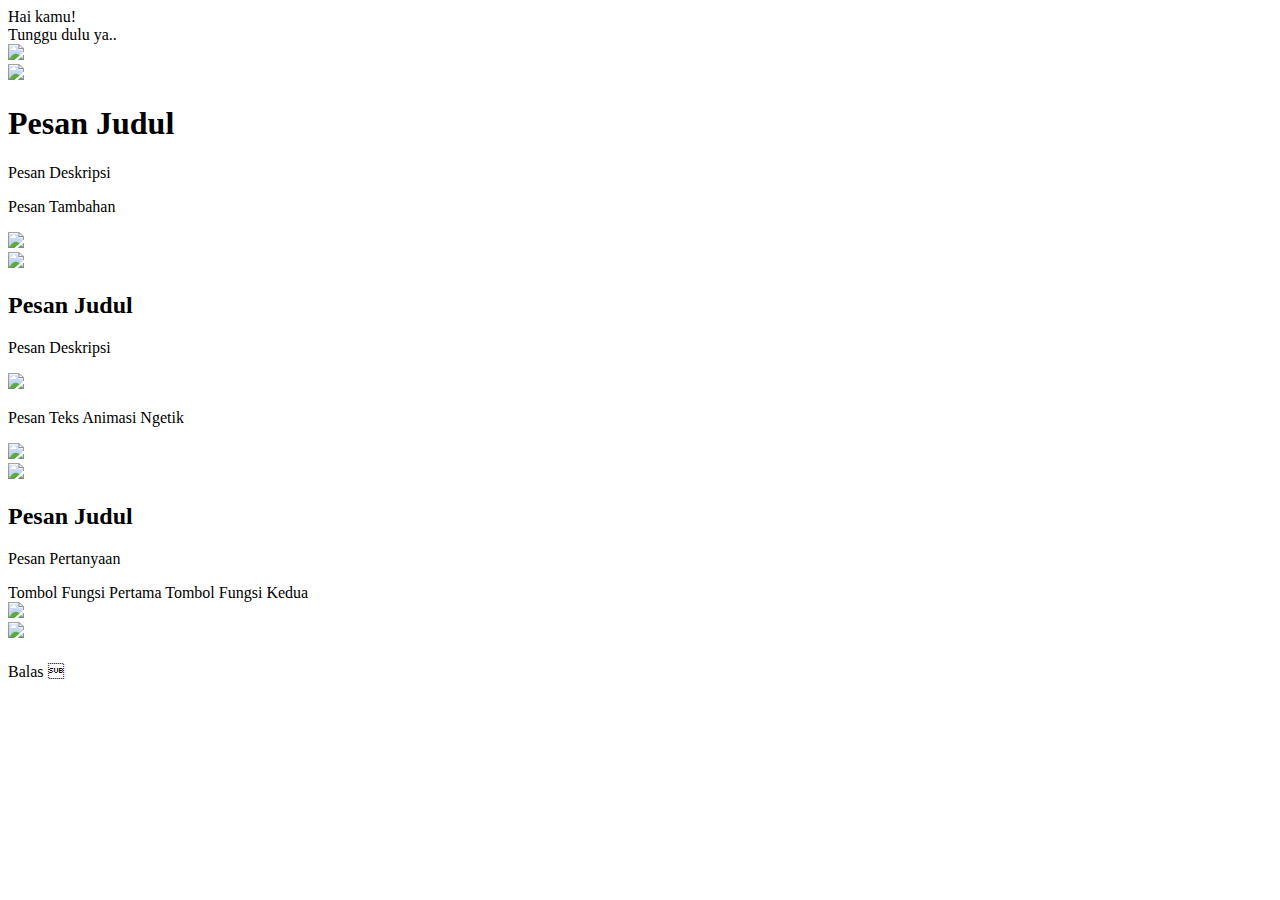
==== index.html @ debbd5a7 "Rename file menjadi index.html" ====
<!DOCTYPE html>
<html>
<meta charset='UTF-8'/><meta content='width=device-width, initial-scale=1, user-scalable=1, minimum-scale=1, maximum-scale=5' name='viewport'/><meta content='IE=edge' http-equiv='X-UA-Compatible'/>

  <link rel="icon" type="image/svg+xml" href="https://feeldreams.github.io/main-icon.png"> 
  <link rel="apple-touch-icon" href="https://feeldreams.github.io/main-icon.png">
  
  <link rel="preconnect" href="https://fonts.googleapis.com">
  <link rel="preconnect" href="https://fonts.gstatic.com" crossorigin>
  <link href="https://fonts.googleapis.com/css2?family=Quicksand:wght@400;700&display=swap" rel="stylesheet">
  <link href="https://fonts.googleapis.com/css2?family=Caveat&display=swap" rel="stylesheet">
  <link href="https://fonts.googleapis.com/css2?family=Nunito+Sans:wght@400;700&display=swap" rel="stylesheet">
  
  <script src="https://cdn.jsdelivr.net/npm/sweetalert2@11.0.19/dist/sweetalert2.all.min.js"></script>
  <script src="https://kit.fontawesome.com/4f3ce16e3e.js" crossorigin="anonymous"></script>
  <script src="https://unpkg.com/typeit@8.7.0/dist/index.umd.js"></script><link href="https://feeldreams.github.io/maukahkamu/style.css" rel="stylesheet" type="text/css" />
  <script src="https://unpkg.com/scrollreveal"></script>
  
<head>
<title>Script HTML buat Kamu</title>
</head>
<body>
	
   <div class="overlay">
     <!-- Teks Loading --><div class="loading-message">Hai kamu!<br>Tunggu dulu ya..</div>
   </div>
   
   <!-- Ganti Audio di Sini, edit url di dalam src -->
   <audio src="https://feeldreams.github.io/maukahkamu/seandainya.mp3" id="linkmp3" class="sembunyi"></audio>
   
   <!-- Pesan Pertama -->
   <section class="first">
       <!-- Background --><div class="wp"><img id="imgsatu" src="https://feeldreams.github.io/maukahkamu/wpsatu.jpg"/></div>
       <!-- Stiker --><img id="first_stiker" class="stiker fade-in" src="https://feeldreams.github.io/bunga.gif"/>
       
       <h1 class="title">Pesan Judul</h1>
       <p class="flip">Pesan Deskripsi</p>
       <p class="slide-up">Pesan Tambahan</p>
  </section>
  
  <!-- Pesan Kedua -->
  <section>
      <!-- Background --><div class="wp"><img id="imgdua" src="https://feeldreams.github.io/maukahkamu/wpdua.jpg"/></div>
      <!-- Stiker --><img class="stiker fade-in" src="https://feeldreams.github.io/pusn.gif"/>
      
      <h2 class="title">Pesan Judul</h2>
      <p class="slide-right">Pesan Deskripsi</p>
  </section>
  
  <!-- Pesan Ketiga dengan Animasi Ngetik -->
  <section>
  	<!-- Background --><div class="wp"><img id="imgtiga" src="https://feeldreams.github.io/maukahkamu/wptiga.jpg"/></div>
      <p id="teksnimasi">Pesan Teks Animasi Ngetik</p>
  </section>
  
  <!-- Pesan Keempat dengan Pertanyaan -->
  <section>
  	<!-- Background --><div class="wp"><img id="imgempat" src="https://feeldreams.github.io/maukahkamu/wpempat.jpg"/></div>
      <!-- Stiker --><img class="stiker fade-in" src="https://feeldreams.github.io/bunga.gif"/>
      
      <h2 class="title">Pesan Judul</h2>
      <p class="bold slide-right">Pesan Pertanyaan</p>
      
      <div id="Tombol">
       <a id="By" onClick="fungsipertama()">Tombol Fungsi Pertama</a>
       <a id="Bn" onClick="fungsikedua()">Tombol Fungsi Kedua</a>
     </div>
  </section>
  
  <!-- Pesan Akhir, edit di paling bawah di dalam Script -->
  <section id="iniakhir">
  	<!-- Background --><div class="wp" id="wpakhir"><img src="https://feeldreams.github.io/maukahkamu/wplima.jpg"/></div>
      <!-- Stiker --><img id="stikerakhir" class="stiker fade-in" src="https://feeldreams.github.io/g5.gif"/>
      
      <img id="stikerakhir2" style="display:none" src="https://feeldreams.github.io/emawh.gif"/>
      <h1 id="judulakhir"></h1>
      <p id="kalimatakhir"></p>
      <p id="palingakhir"></p>
      <div id="TombolWA">
        <a onClick="menuju()">Balas </a>
      </div>
  </section>
  
  <div id="initom" class="menu">
  <a class='tombol' onclick="tes()">
    <svg xmlns="http://www.w3.org/2000/svg" width="16" height="16" fill="currentColor" class="bi bi-arrow-down" viewBox="0 0 16 16"> <path fill-rule="evenodd" d="M8 1a.5.5 0 0 1 .5.5v11.793l3.146-3.147a.5.5 0 0 1 .708.708l-4 4a.5.5 0 0 1-.708 0l-4-4a.5.5 0 0 1 .708-.708L7.5 13.293V1.5A.5.5 0 0 1 8 1z"/> </svg>
  </a>
  </div>

<script>
// Teks ketika klik tombol Mau
function fungsipertama(){
       fungsi=0;tes();
       teksjudulakhir = "";
       tekskalimatakhir = "";
}

// Teks ketika klik tombol Gamau
function fungsikedua(){
       fungsi=0;tes();
       teksjudulakhir = "";
       tekskalimatakhir = "";
}

// Teks Akhir
teksjudulakhir2 = "";
tekspalingakhir = "";
  
// Teks yang akan dikirim ke WhatsApp
pesanwhatsapp = "";

const body = document.querySelector("body"); initom.style="opacity:0;bottom:0;transition:none"; audio = new Audio('' + linkmp3.src); function berjatuhan() {const heart = document.createElement("div"); heart.className = "fas fa-heart"; heart.style.left = (Math.random() * 90)+"vw"; heart.style.animationDuration = (Math.random()*3)+2+"s"; body.appendChild(heart);} setInterval(function name(params) {var heartArr = document.querySelectorAll(".fa-heart"); if (heartArr.length > 100) {heartArr[0].remove()}},100);
</script>
<script src="https://feeldreams.github.io/maukahkamu/main.js"></script>
</body>
</html>
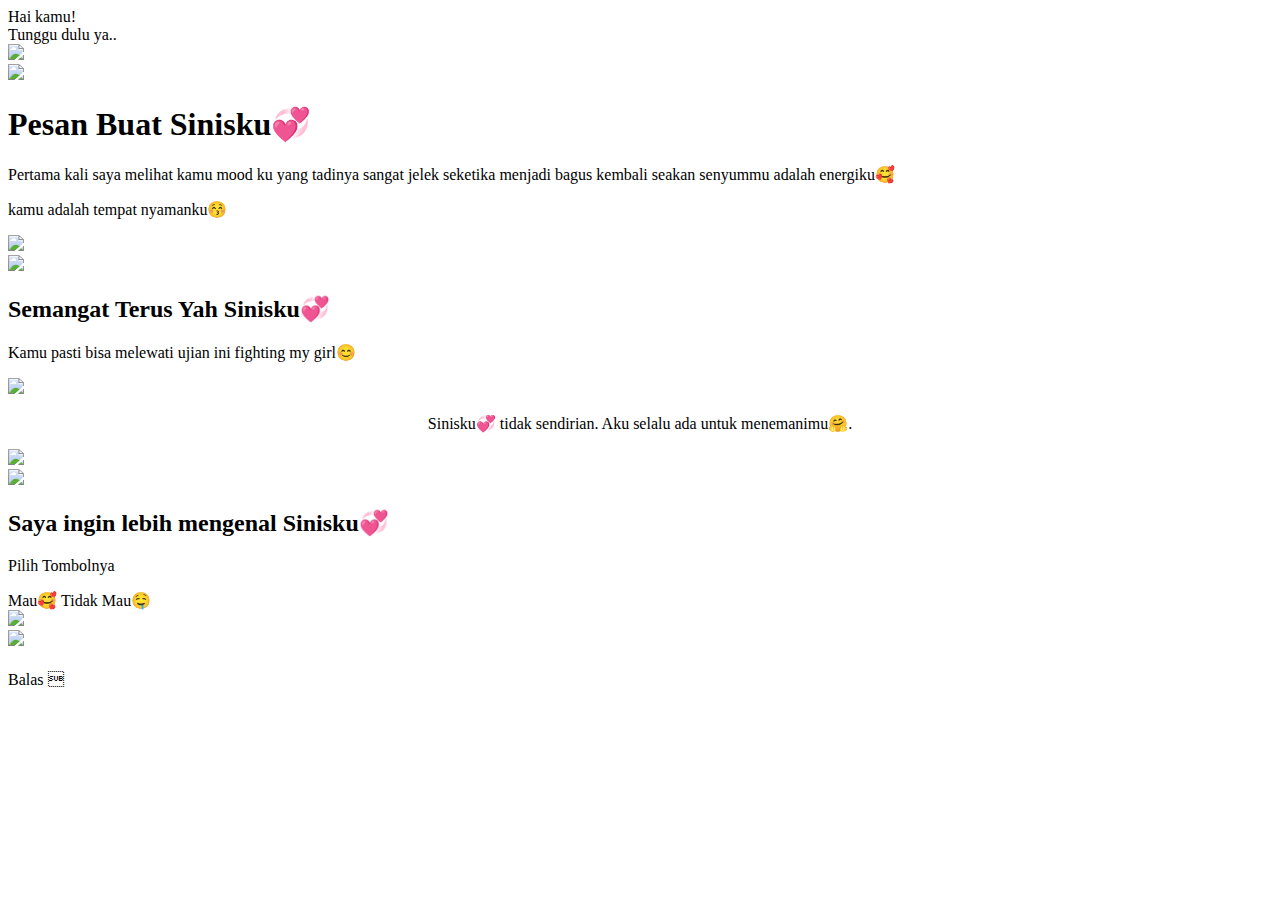
==== commit cb0b2fb7: "Ganti beberapa kata" ====
--- a/index.html
+++ b/index.html
@@ -1,116 +1,134 @@
 <!DOCTYPE html>
 <html>
-<meta charset='UTF-8'/><meta content='width=device-width, initial-scale=1, user-scalable=1, minimum-scale=1, maximum-scale=5' name='viewport'/><meta content='IE=edge' http-equiv='X-UA-Compatible'/>
+<meta charset='UTF-8' />
+<meta content='width=device-width, initial-scale=1, user-scalable=1, minimum-scale=1, maximum-scale=5'
+  name='viewport' />
+<meta content='IE=edge' http-equiv='X-UA-Compatible' />
 
-  <link rel="icon" type="image/svg+xml" href="https://feeldreams.github.io/main-icon.png"> 
-  <link rel="apple-touch-icon" href="https://feeldreams.github.io/main-icon.png">
-  
-  <link rel="preconnect" href="https://fonts.googleapis.com">
-  <link rel="preconnect" href="https://fonts.gstatic.com" crossorigin>
-  <link href="https://fonts.googleapis.com/css2?family=Quicksand:wght@400;700&display=swap" rel="stylesheet">
-  <link href="https://fonts.googleapis.com/css2?family=Caveat&display=swap" rel="stylesheet">
-  <link href="https://fonts.googleapis.com/css2?family=Nunito+Sans:wght@400;700&display=swap" rel="stylesheet">
-  
-  <script src="https://cdn.jsdelivr.net/npm/sweetalert2@11.0.19/dist/sweetalert2.all.min.js"></script>
-  <script src="https://kit.fontawesome.com/4f3ce16e3e.js" crossorigin="anonymous"></script>
-  <script src="https://unpkg.com/typeit@8.7.0/dist/index.umd.js"></script><link href="https://feeldreams.github.io/maukahkamu/style.css" rel="stylesheet" type="text/css" />
-  <script src="https://unpkg.com/scrollreveal"></script>
-  
+<link rel="icon" type="image/svg+xml" href="https://feeldreams.github.io/main-icon.png">
+<link rel="apple-touch-icon" href="https://feeldreams.github.io/main-icon.png">
+
+<link rel="preconnect" href="https://fonts.googleapis.com">
+<link rel="preconnect" href="https://fonts.gstatic.com" crossorigin>
+<link href="https://fonts.googleapis.com/css2?family=Quicksand:wght@400;700&display=swap" rel="stylesheet">
+<link href="https://fonts.googleapis.com/css2?family=Caveat&display=swap" rel="stylesheet">
+<link href="https://fonts.googleapis.com/css2?family=Nunito+Sans:wght@400;700&display=swap" rel="stylesheet">
+
+<script src="https://cdn.jsdelivr.net/npm/sweetalert2@11.0.19/dist/sweetalert2.all.min.js"></script>
+<script src="https://kit.fontawesome.com/4f3ce16e3e.js" crossorigin="anonymous"></script>
+<script src="https://unpkg.com/typeit@8.7.0/dist/index.umd.js"></script>
+<link href="https://feeldreams.github.io/maukahkamu/style.css" rel="stylesheet" type="text/css" />
+<link rel="stylesheet" href="style.css">
+<script src="https://unpkg.com/scrollreveal"></script>
+
 <head>
-<title>Script HTML buat Kamu</title>
+  <title>💖Buat Sinisku💞</title>
 </head>
+
 <body>
-	
-   <div class="overlay">
-     <!-- Teks Loading --><div class="loading-message">Hai kamu!<br>Tunggu dulu ya..</div>
-   </div>
-   
-   <!-- Ganti Audio di Sini, edit url di dalam src -->
-   <audio src="https://feeldreams.github.io/maukahkamu/seandainya.mp3" id="linkmp3" class="sembunyi"></audio>
-   
-   <!-- Pesan Pertama -->
-   <section class="first">
-       <!-- Background --><div class="wp"><img id="imgsatu" src="https://feeldreams.github.io/maukahkamu/wpsatu.jpg"/></div>
-       <!-- Stiker --><img id="first_stiker" class="stiker fade-in" src="https://feeldreams.github.io/bunga.gif"/>
-       
-       <h1 class="title">Pesan Judul</h1>
-       <p class="flip">Pesan Deskripsi</p>
-       <p class="slide-up">Pesan Tambahan</p>
+
+  <div class="overlay">
+    <!-- Teks Loading -->
+    <div class="loading-message">Hai kamu!<br>Tunggu dulu ya..</div>
+  </div>
+
+  <!-- Ganti Audio di Sini, edit url di dalam src -->
+  <audio src="https://feeldreams.github.io/maukahkamu/seandainya.mp3" id="linkmp3" class="sembunyi"></audio>
+
+  <!-- Pesan Pertama -->
+  <section class="first">
+    <!-- Background -->
+    <div class="wp"><img id="imgsatu" src="https://feeldreams.github.io/maukahkamu/wpsatu.jpg" /></div>
+    <!-- Stiker --><img id="first_stiker" class="stiker fade-in" src="https://feeldreams.github.io/bunga.gif" />
+
+    <h1 class="title">Pesan Buat Sinisku💞</h1>
+    <p class="flip">Pertama kali saya melihat kamu mood ku yang tadinya sangat jelek seketika menjadi bagus kembali
+      seakan senyummu adalah energiku🥰</p>
+    <p class="slide-up">kamu adalah tempat nyamanku😚</p>
   </section>
-  
+
   <!-- Pesan Kedua -->
   <section>
-      <!-- Background --><div class="wp"><img id="imgdua" src="https://feeldreams.github.io/maukahkamu/wpdua.jpg"/></div>
-      <!-- Stiker --><img class="stiker fade-in" src="https://feeldreams.github.io/pusn.gif"/>
-      
-      <h2 class="title">Pesan Judul</h2>
-      <p class="slide-right">Pesan Deskripsi</p>
+    <!-- Background -->
+    <div class="wp"><img id="imgdua" src="https://feeldreams.github.io/maukahkamu/wpdua.jpg" /></div>
+    <!-- Stiker --><img class="stiker fade-in" src="https://feeldreams.github.io/pusn.gif" />
+
+    <h2 class="title">Semangat Terus Yah Sinisku💞</h2>
+    <p class="slide-right">Kamu pasti bisa melewati ujian ini fighting my girl😊</p>
   </section>
-  
+
   <!-- Pesan Ketiga dengan Animasi Ngetik -->
   <section>
-  	<!-- Background --><div class="wp"><img id="imgtiga" src="https://feeldreams.github.io/maukahkamu/wptiga.jpg"/></div>
-      <p id="teksnimasi">Pesan Teks Animasi Ngetik</p>
+    <!-- Background -->
+    <div class="wp"><img id="imgtiga" src="https://feeldreams.github.io/maukahkamu/wptiga.jpg" /></div>
+    <p id="teksnimasi">Sinisku💞 tidak sendirian. Aku selalu ada untuk menemanimu🤗.</p>
   </section>
-  
+
   <!-- Pesan Keempat dengan Pertanyaan -->
   <section>
-  	<!-- Background --><div class="wp"><img id="imgempat" src="https://feeldreams.github.io/maukahkamu/wpempat.jpg"/></div>
-      <!-- Stiker --><img class="stiker fade-in" src="https://feeldreams.github.io/bunga.gif"/>
-      
-      <h2 class="title">Pesan Judul</h2>
-      <p class="bold slide-right">Pesan Pertanyaan</p>
-      
-      <div id="Tombol">
-       <a id="By" onClick="fungsipertama()">Tombol Fungsi Pertama</a>
-       <a id="Bn" onClick="fungsikedua()">Tombol Fungsi Kedua</a>
-     </div>
+    <!-- Background -->
+    <div class="wp"><img id="imgempat" src="https://feeldreams.github.io/maukahkamu/wpempat.jpg" /></div>
+    <!-- Stiker --><img class="stiker fade-in" src="https://feeldreams.github.io/bunga.gif" />
+
+    <h2 class="title">Saya ingin lebih mengenal Sinisku💞</h2>
+    <p class="bold slide-right">Pilih Tombolnya</p>
+
+    <div id="Tombol">
+      <a id="By" onClick="fungsipertama()">Mau🥰</a>
+      <a id="Bn" onClick="fungsikedua()">Tidak Mau🤤</a>
+    </div>
   </section>
-  
+
   <!-- Pesan Akhir, edit di paling bawah di dalam Script -->
   <section id="iniakhir">
-  	<!-- Background --><div class="wp" id="wpakhir"><img src="https://feeldreams.github.io/maukahkamu/wplima.jpg"/></div>
-      <!-- Stiker --><img id="stikerakhir" class="stiker fade-in" src="https://feeldreams.github.io/g5.gif"/>
-      
-      <img id="stikerakhir2" style="display:none" src="https://feeldreams.github.io/emawh.gif"/>
-      <h1 id="judulakhir"></h1>
-      <p id="kalimatakhir"></p>
-      <p id="palingakhir"></p>
-      <div id="TombolWA">
-        <a onClick="menuju()">Balas </a>
-      </div>
+    <!-- Background -->
+    <div class="wp" id="wpakhir"><img src="https://feeldreams.github.io/maukahkamu/wplima.jpg" /></div>
+    <!-- Stiker --><img id="stikerakhir" class="stiker fade-in" src="https://feeldreams.github.io/g5.gif" />
+
+    <img id="stikerakhir2" style="display:none" src="https://feeldreams.github.io/emawh.gif" />
+    <h1 id="judulakhir"></h1>
+    <p id="kalimatakhir"></p>
+    <p id="palingakhir"></p>
+    <div id="TombolWA">
+      <a onClick="menuju()">Balas </a>
+    </div>
   </section>
-  
+
   <div id="initom" class="menu">
-  <a class='tombol' onclick="tes()">
-    <svg xmlns="http://www.w3.org/2000/svg" width="16" height="16" fill="currentColor" class="bi bi-arrow-down" viewBox="0 0 16 16"> <path fill-rule="evenodd" d="M8 1a.5.5 0 0 1 .5.5v11.793l3.146-3.147a.5.5 0 0 1 .708.708l-4 4a.5.5 0 0 1-.708 0l-4-4a.5.5 0 0 1 .708-.708L7.5 13.293V1.5A.5.5 0 0 1 8 1z"/> </svg>
-  </a>
+    <a class='tombol' onclick="tes()">
+      <svg xmlns="http://www.w3.org/2000/svg" width="16" height="16" fill="currentColor" class="bi bi-arrow-down"
+        viewBox="0 0 16 16">
+        <path fill-rule="evenodd"
+          d="M8 1a.5.5 0 0 1 .5.5v11.793l3.146-3.147a.5.5 0 0 1 .708.708l-4 4a.5.5 0 0 1-.708 0l-4-4a.5.5 0 0 1 .708-.708L7.5 13.293V1.5A.5.5 0 0 1 8 1z" />
+      </svg>
+    </a>
   </div>
 
-<script>
-// Teks ketika klik tombol Mau
-function fungsipertama(){
-       fungsi=0;tes();
-       teksjudulakhir = "";
-       tekskalimatakhir = "";
-}
+  <script>
+    // Teks ketika klik tombol Mau
+    function fungsipertama() {
+      fungsi = 0; tes();
+      teksjudulakhir = "Saya Sangat Senang Sinisku🥰";
+      tekskalimatakhir = "";
+    }
 
-// Teks ketika klik tombol Gamau
-function fungsikedua(){
-       fungsi=0;tes();
-       teksjudulakhir = "";
-       tekskalimatakhir = "";
-}
+    // Teks ketika klik tombol Gamau
+    function fungsikedua() {
+      fungsi = 0; tes();
+      teksjudulakhir = "Terima Kasih sudah jujur";
+      tekskalimatakhir = "😌";
+    }
 
-// Teks Akhir
-teksjudulakhir2 = "";
-tekspalingakhir = "";
-  
-// Teks yang akan dikirim ke WhatsApp
-pesanwhatsapp = "";
+    // Teks Akhir
+    teksjudulakhir2 = "Saya Sangat Senang Sinisku🥰";
+    tekspalingakhir = "Sam akan selalu menjadi sandaran untuk sinisku💓";
 
-const body = document.querySelector("body"); initom.style="opacity:0;bottom:0;transition:none"; audio = new Audio('' + linkmp3.src); function berjatuhan() {const heart = document.createElement("div"); heart.className = "fas fa-heart"; heart.style.left = (Math.random() * 90)+"vw"; heart.style.animationDuration = (Math.random()*3)+2+"s"; body.appendChild(heart);} setInterval(function name(params) {var heartArr = document.querySelectorAll(".fa-heart"); if (heartArr.length > 100) {heartArr[0].remove()}},100);
-</script>
-<script src="https://feeldreams.github.io/maukahkamu/main.js"></script>
+    // Teks yang akan dikirim ke WhatsApp
+    pesanwhatsapp = "ketikkan jawaban sinisku";
+
+    const body = document.querySelector("body"); initom.style = "opacity:0;bottom:0;transition:none"; audio = new Audio('' + linkmp3.src); function berjatuhan() { const heart = document.createElement("div"); heart.className = "fas fa-heart"; heart.style.left = (Math.random() * 90) + "vw"; heart.style.animationDuration = (Math.random() * 3) + 2 + "s"; body.appendChild(heart); } setInterval(function name(params) { var heartArr = document.querySelectorAll(".fa-heart"); if (heartArr.length > 100) { heartArr[0].remove() } }, 100);
+  </script>
+  <script src="https://feeldreams.github.io/maukahkamu/main.js"></script>
 </body>
+
 </html>--- a/style.css
+++ b/style.css
@@ -0,0 +1,3 @@
+#teksnimasi {
+    text-align: center;
+}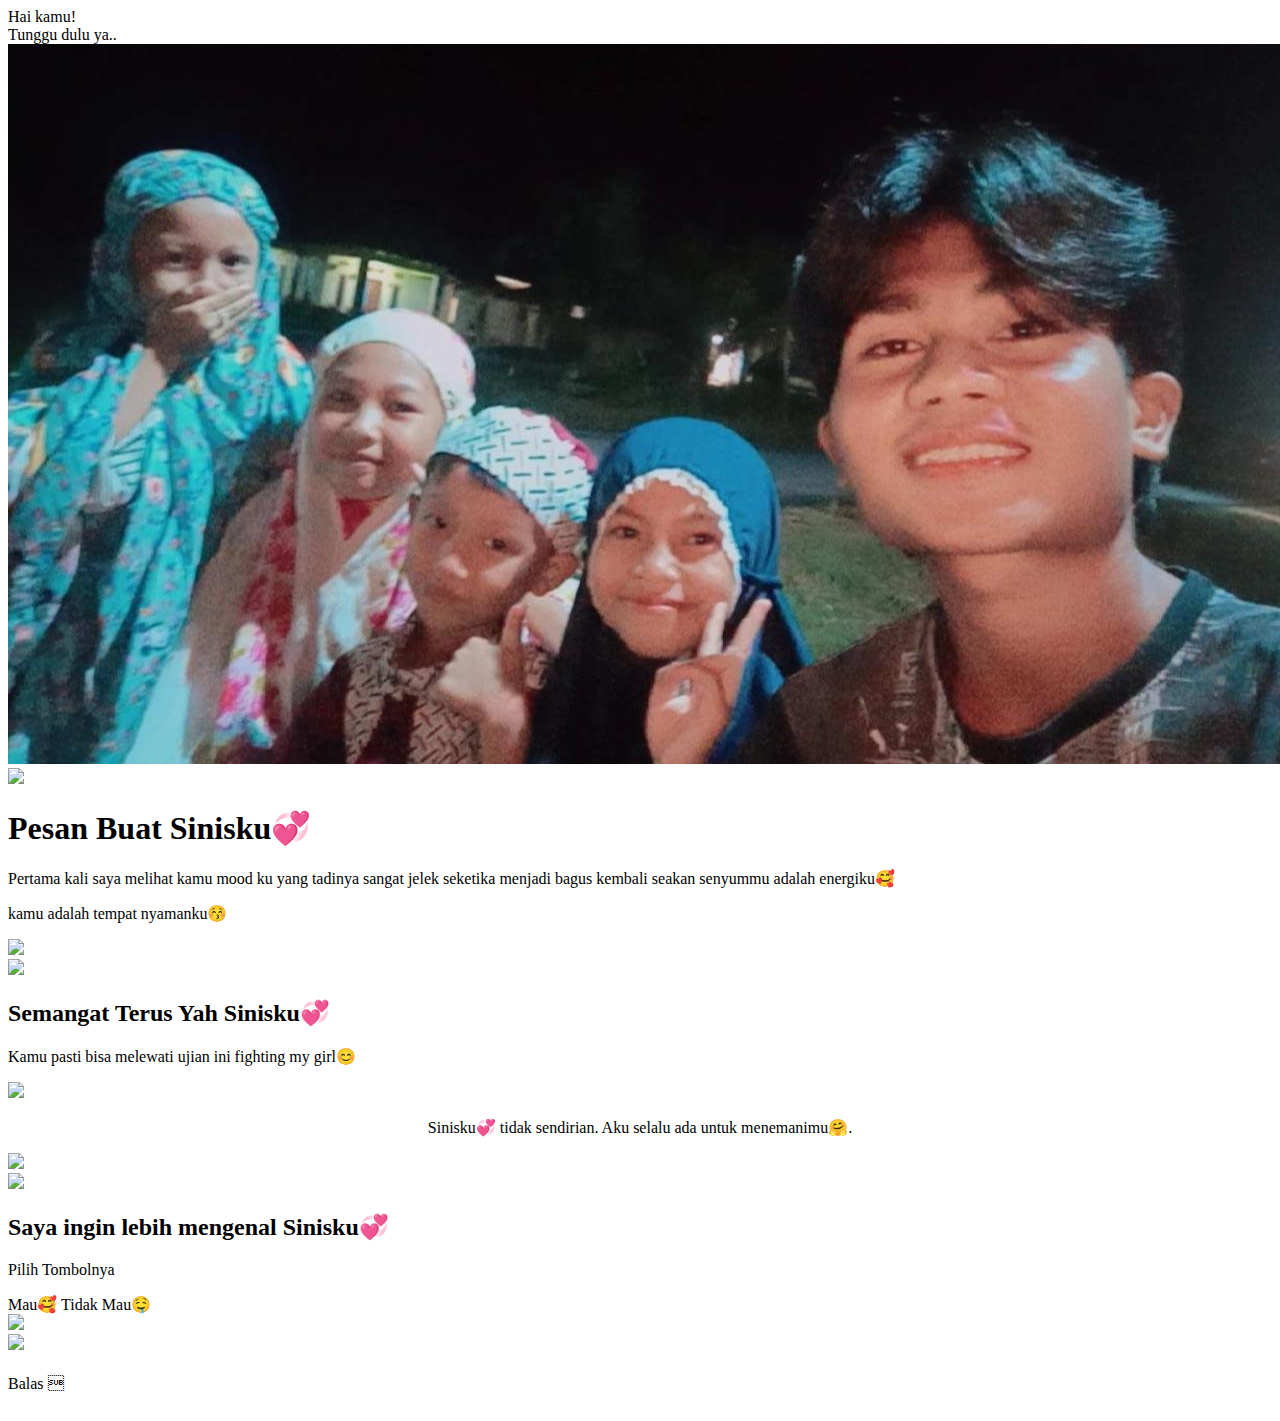
==== commit ef78202e: "ganti foto" ====
--- a/index.html
+++ b/index.html
@@ -38,7 +38,7 @@
   <!-- Pesan Pertama -->
   <section class="first">
     <!-- Background -->
-    <div class="wp"><img id="imgsatu" src="https://feeldreams.github.io/maukahkamu/wpsatu.jpg" /></div>
+    <div class="wp"><img id="imgsatu" src="Profile.jpg" /></div>
     <!-- Stiker --><img id="first_stiker" class="stiker fade-in" src="https://feeldreams.github.io/bunga.gif" />
 
     <h1 class="title">Pesan Buat Sinisku💞</h1>
